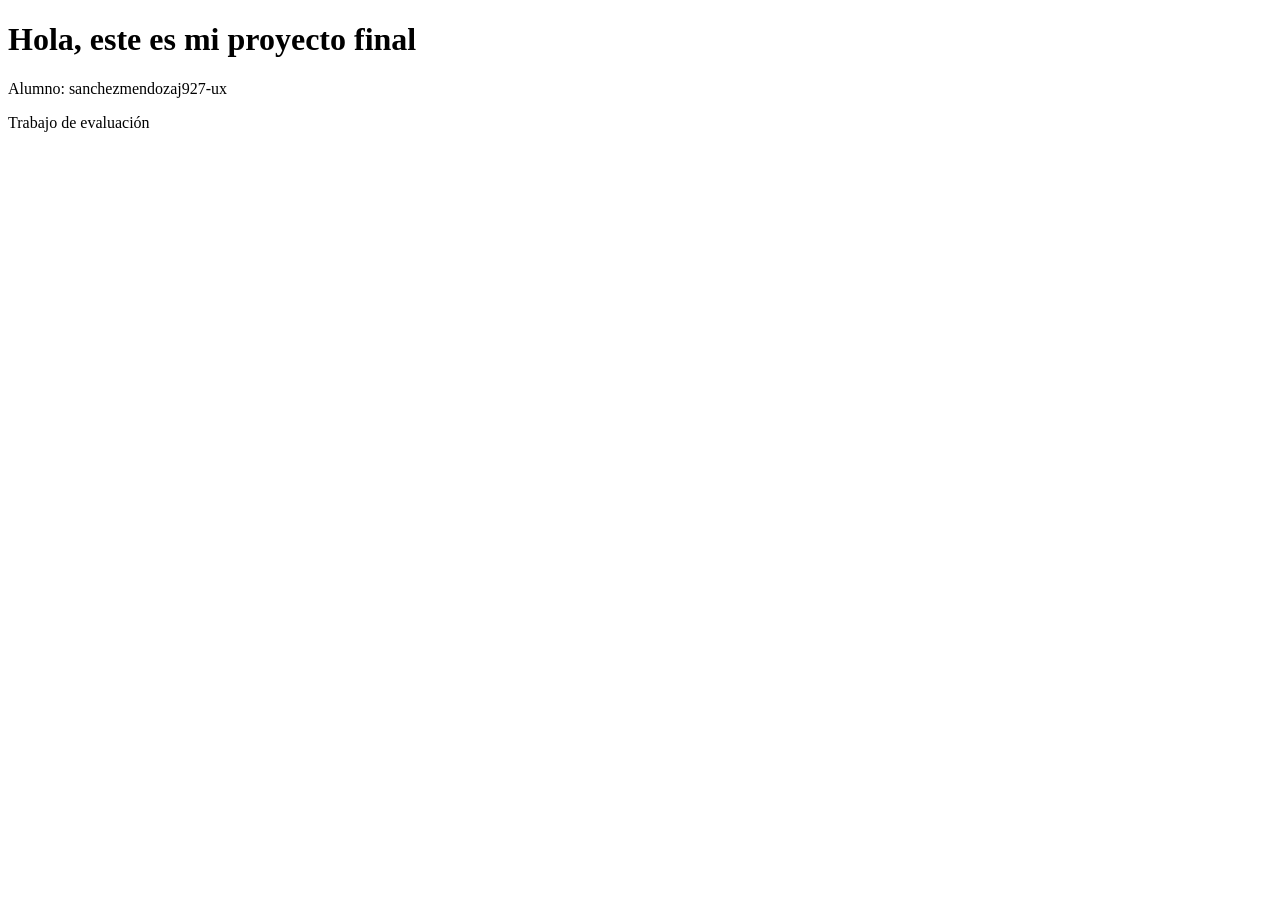
==== index.html @ 5216d120 "Create index.html" ====
<!DOCTYPE html>
<html>
<head>
<title>Mi Proyecto Final</title>
</head>
<body>
<h1>Hola, este es mi proyecto final</h1>
<p>Alumno: sanchezmendozaj927-ux</p>
<p>Trabajo de evaluación</p>
</body>
</html>
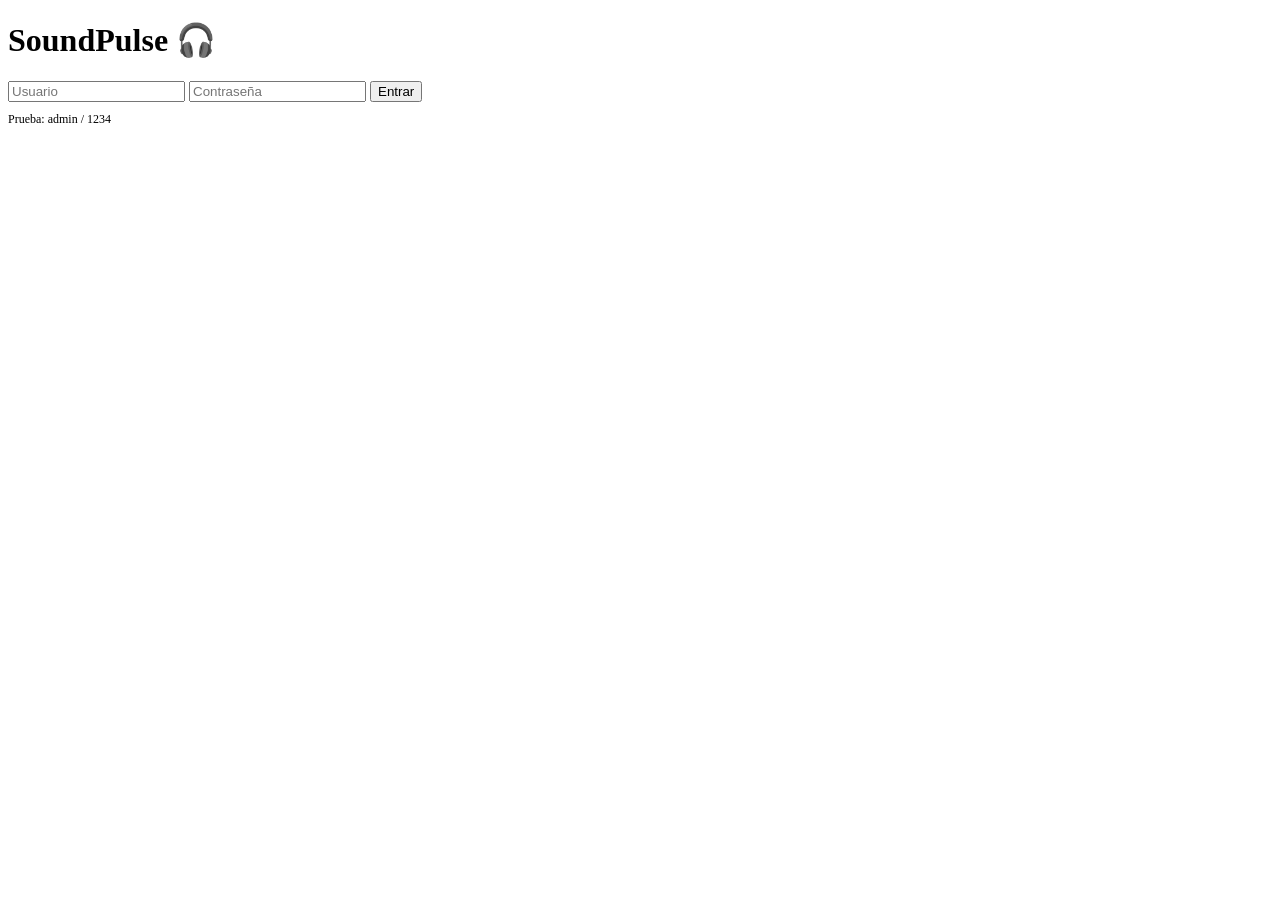
==== commit ec17305a: "Add files via upload" ====
--- a/index.html
+++ b/index.html
@@ -1,11 +1,39 @@
-<!DOCTYPE html>
-<html>
-<head>
-<title>Mi Proyecto Final</title>
-</head>
-<body>
-<h1>Hola, este es mi proyecto final</h1>
-<p>Alumno: sanchezmendozaj927-ux</p>
-<p>Trabajo de evaluación</p>
-</body>
-</html>
+<!DOCTYPE html>
+<html lang="es">
+<head>
+<meta charset="UTF-8">
+<link rel="stylesheet" href="css/estilos.css">
+<title>SoundPulse</title>
+</head>
+<body class="login-body">
+<div class="login-box">
+<h1>SoundPulse 🎧</h1>
+<input type="text" id="usuario" placeholder="Usuario">
+<input type="password" id="pass" placeholder="Contraseña">
+<button onclick="login()">Entrar</button>
+<p style="font-size:12px; margin-top:10px;">Prueba: admin / 1234</p>
+</div>
+
+<script>
+// BASE DE DATOS FALSA
+const usuariosDB = [
+  { usuario: "admin", pass: "1234" },
+  { usuario: "jimena", pass: "1234" }
+];
+
+function login(){
+  let u = document.getElementById("usuario").value;
+  let p = document.getElementById("pass").value;
+
+  let existe = usuariosDB.find(x => x.usuario === u && x.pass === p);
+
+  if(existe){
+    localStorage.setItem("usuarioLogeado", u);
+    window.location.href = "tienda.html";
+  } else {
+    alert("Usuario o contraseña mal. Usa admin / 1234");
+  }
+}
+</script>
+</body>
+</html>
